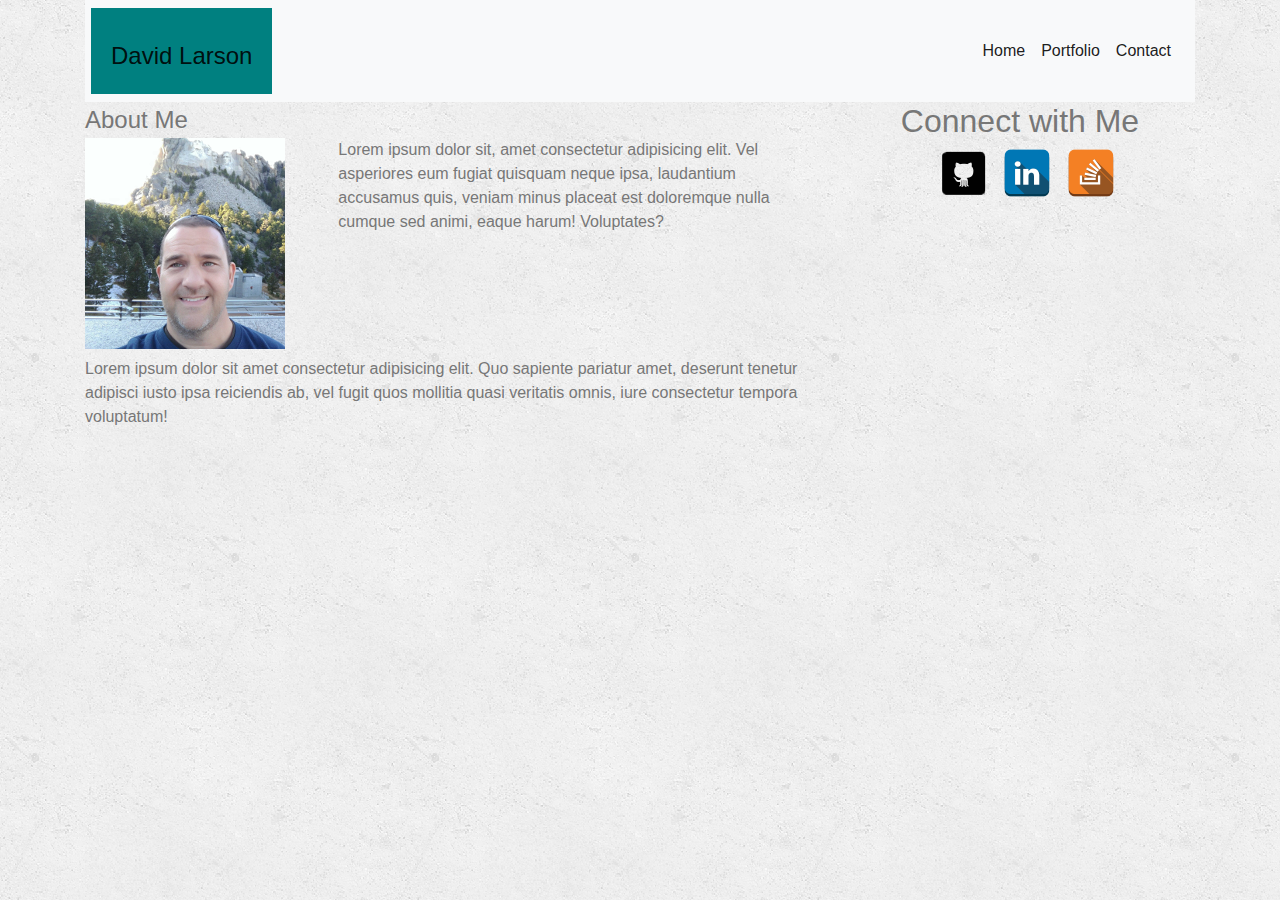
==== index.html @ 9925c3b7 "first commit. basic page template complete." ====
<!doctype <!DOCTYPE html>
<html>
    <head>
        <meta charset="utf-8" />
        <meta http-equiv="X-UA-Compatible" content="IE=edge">
        <title>David Larson Portfolio</title>
        <meta name="viewport" content="width=device-width, initial-scale=1">
        <link rel="stylesheet" href="https://maxcdn.bootstrapcdn.com/bootstrap/4.0.0/css/bootstrap.min.css" integrity="sha384-Gn5384xqQ1aoWXA+058RXPxPg6fy4IWvTNh0E263XmFcJlSAwiGgFAW/dAiS6JXm" crossorigin="anonymous">
        <link rel="stylesheet" href="./style.css">
        <script src="main.js"></script>
        <meta name="viewport" content="width=device-width, initial-scale=1, shrink-to-fit=no">
    </head>
<body>
  <div class="container">   
        <nav class="navbar navbar-expand-lg navbar-light bg-light">
                <a class="navbar-brand" href="index.html">David Larson</a>
                <button class="navbar-toggler" type="button" data-toggle="collapse" data-target="#navbarSupportedContent" aria-controls="navbarSupportedContent" aria-expanded="false" aria-label="Toggle navigation">
                        <span class="navbar-toggler-icon"></span>
                      </button>
                    <div class="collapse navbar-collapse navbar-right" id="navbarSupportedContent">
                        <ul class="nav navbar-nav ml-auto w-100 justify-content-end">
                            <li class="nav-item active">
                            <a class="nav-link" href="index.html">Home</a>
                            </li>
                            <li class="nav-item active">
                            <a class="nav-link" href="#">Portfolio</a>
                            </li>
                            <li class="nav-item active">
                                <a class="nav-link" href="#">Contact</a>
                            </li>
                        </ul>
                    </div> <!--close navbar div-->
            </nav>
            
        <div class="row"><!--main content row-->
            <div class="col-md-8 col-xs-12">
                <div class="row contenthead text-left">About Me</div>
                    <div class="row justify-content-center">
                    <div class="col-md-4 col-xs-12" >
                    <img src="./images/profile.png" alt="profile image" class="img-fluid"/>
                    </div>
                    <div class="col-md-8 col-xs-12" >
                        <p>Lorem ipsum dolor sit, amet consectetur adipisicing elit. Vel asperiores eum fugiat quisquam neque ipsa, laudantium accusamus quis, veniam minus placeat est doloremque nulla cumque sed animi, eaque harum! Voluptates?</p>
                    </div> 
                    <div class="col-md-12 mt-2 col-xs-12">
                        <p>Lorem ipsum dolor sit amet consectetur adipisicing elit. Quo sapiente pariatur amet, deserunt tenetur adipisci iusto ipsa reiciendis ab, vel fugit quos mollitia quasi veritatis omnis, iure consectetur tempora voluptatum!</p>
                    </div>
                </div>
            </div><!--close first main column div-->

            <div class="col-md-4 col-xs-12">
                    <div class="row"> 
                            <div class="col-md-12 col-xs-12">
                                <h2 class="text-center">Connect with Me</h2>
                            </div>
                        </div>
                        <div class="row">
                                <div id="connectdivider" class="col-md-8 col-xs-12 mx-auto divider"></div>
                        </div>
                        <div class="row justify-content-center zoomin">
                                <div class="col-md-2  col-xs-2">
                                        <a href="https://github.com/dvdlarson" target="_blank"><img  alt="contact on github" src="./images/gitimg.png"></a>
                                </div>   
                                <div class="col-md-2  col-xs-2">     
                                        <a href="https://www.linkedin.com/in/dvdlarson/" target="_blank"><img alt="contact on linked in" src="./images/linkedimg.png"></a>
                                </div>  
                                <div class="col-md-2  col-xs-2">   
                                        <a href="https://meta.stackoverflow.com/users/9207207/sonoflars" target="_blank"><img alt="contact on stack overflow" src="./images/stackimg.png"></a>
                                </div>
                                   
                         </div>   <!--close link row div-->
            
            </div><!--close second main column div-->

        </div><!--close main content row-->




    
</div> <!--close main container-->  
<script src="https://code.jquery.com/jquery-3.2.1.slim.min.js" integrity="sha384-KJ3o2DKtIkvYIK3UENzmM7KCkRr/rE9/Qpg6aAZGJwFDMVNA/GpGFF93hXpG5KkN" crossorigin="anonymous"></script>
<script src="https://cdnjs.cloudflare.com/ajax/libs/popper.js/1.12.9/umd/popper.min.js" integrity="sha384-ApNbgh9B+Y1QKtv3Rn7W3mgPxhU9K/ScQsAP7hUibX39j7fakFPskvXusvfa0b4Q" crossorigin="anonymous"></script>
<script src="https://maxcdn.bootstrapcdn.com/bootstrap/4.0.0/js/bootstrap.min.js" integrity="sha384-JZR6Spejh4U02d8jOt6vLEHfe/JQGiRRSQQxSfFWpi1MquVdAyjUar5+76PVCmYl" crossorigin="anonymous"></script>   
</body>
</html>
---- style.css ----
body {
    background-image:url("./images/concrete.png");
    color:#777777;
    font-family:'Arial', 'Helvetica Neue', Helvetica, sans-serif;
}

.navbar-brand {
    font-size:24px;
    color:#777777;
    background-color:teal;
    padding:30px 20px 20px 20px;
    position:relative;
    left:-10px;
  
}


.contenthead {
    font-size:24px;
    font-family:sans-serif;
    color:#777777;
    padding-left:15px;
}
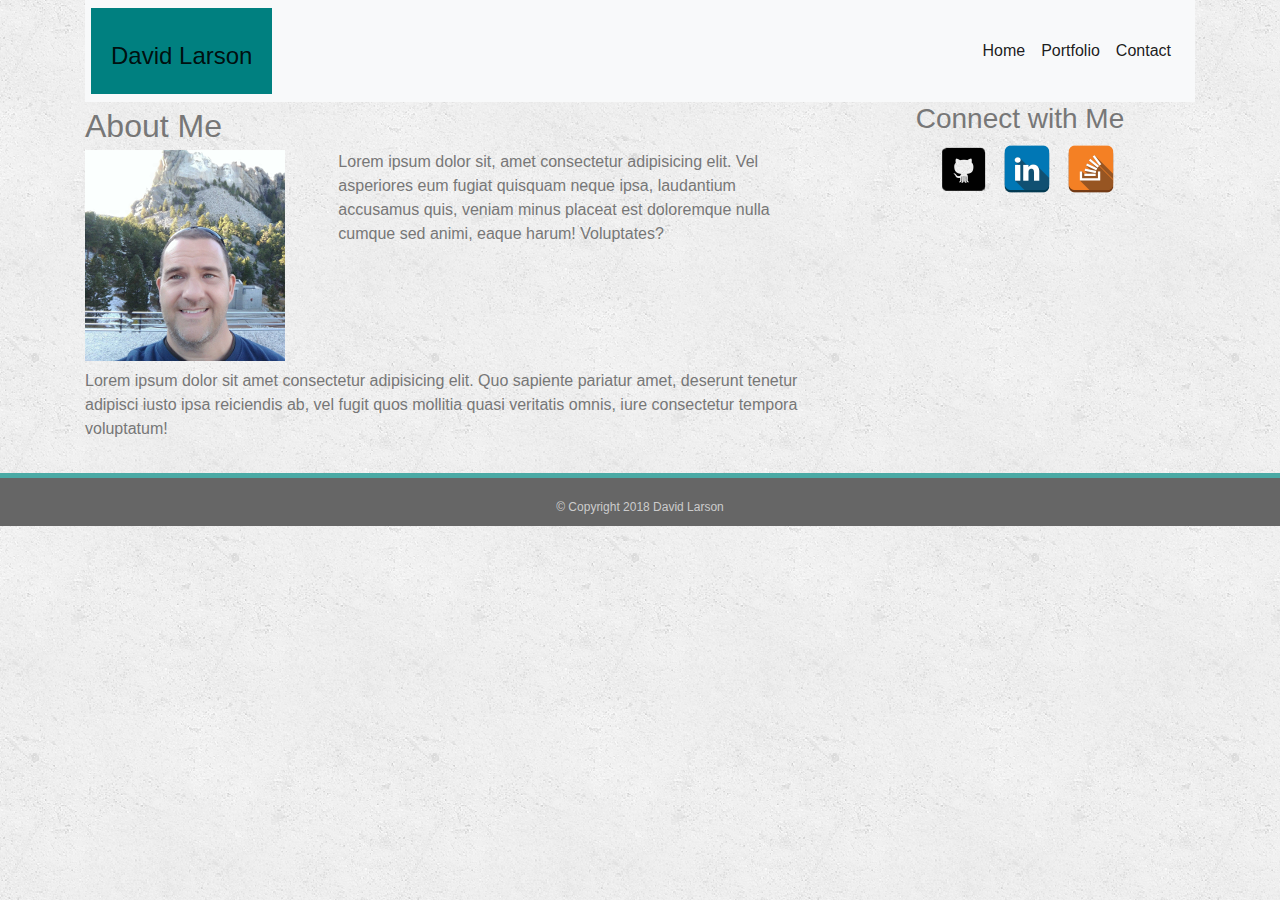
==== commit 69e5a8db: "added footer to template, contact page complete" ====
--- a/index.html
+++ b/index.html
@@ -23,19 +23,19 @@
                             <a class="nav-link" href="index.html">Home</a>
                             </li>
                             <li class="nav-item active">
-                            <a class="nav-link" href="#">Portfolio</a>
+                            <a class="nav-link" href="portfolio.html">Portfolio</a>
                             </li>
                             <li class="nav-item active">
-                                <a class="nav-link" href="#">Contact</a>
+                                <a class="nav-link" href="contact.html">Contact</a>
                             </li>
                         </ul>
                     </div> <!--close navbar div-->
             </nav>
             
         <div class="row"><!--main content row-->
-            <div class="col-md-8 col-xs-12">
+            <div class="col-md-8 col-xs-12 mb-3">
                 <div class="row contenthead text-left">About Me</div>
-                    <div class="row justify-content-center">
+                    <div class="row justify-content-left">
                     <div class="col-md-4 col-xs-12" >
                     <img src="./images/profile.png" alt="profile image" class="img-fluid"/>
                     </div>
@@ -48,10 +48,10 @@
                 </div>
             </div><!--close first main column div-->
 
-            <div class="col-md-4 col-xs-12">
+            <div class="col-md-4 col-xs-12 mb-3">
                     <div class="row"> 
                             <div class="col-md-12 col-xs-12">
-                                <h2 class="text-center">Connect with Me</h2>
+                                <h3 class="text-center">Connect with Me</h3>
                             </div>
                         </div>
                         <div class="row">
@@ -79,6 +79,7 @@
 
     
 </div> <!--close main container-->  
+<footer class="footer navbar-fixed-bottom">&copy; Copyright 2018 David Larson</footer>
 <script src="https://code.jquery.com/jquery-3.2.1.slim.min.js" integrity="sha384-KJ3o2DKtIkvYIK3UENzmM7KCkRr/rE9/Qpg6aAZGJwFDMVNA/GpGFF93hXpG5KkN" crossorigin="anonymous"></script>
 <script src="https://cdnjs.cloudflare.com/ajax/libs/popper.js/1.12.9/umd/popper.min.js" integrity="sha384-ApNbgh9B+Y1QKtv3Rn7W3mgPxhU9K/ScQsAP7hUibX39j7fakFPskvXusvfa0b4Q" crossorigin="anonymous"></script>
 <script src="https://maxcdn.bootstrapcdn.com/bootstrap/4.0.0/js/bootstrap.min.js" integrity="sha384-JZR6Spejh4U02d8jOt6vLEHfe/JQGiRRSQQxSfFWpi1MquVdAyjUar5+76PVCmYl" crossorigin="anonymous"></script>   
--- a/style.css
+++ b/style.css
@@ -16,8 +16,26 @@
 
 
 .contenthead {
-    font-size:24px;
+    font-size:32px;
     font-family:sans-serif;
     color:#777777;
     padding-left:15px;
 }
+
+footer {
+    border-top-width:5px;
+    border-top-style:solid;
+    border-top-color:#4aaaa5;
+    background-color:#666666;
+    text-align:center;
+    font-size:12px;
+    color:#cccccc;
+    padding-top:20px;
+    padding-bottom:10px;
+}
+
+form {
+    width:100%;
+    padding-left:10px;
+    padding-right:10px;
+}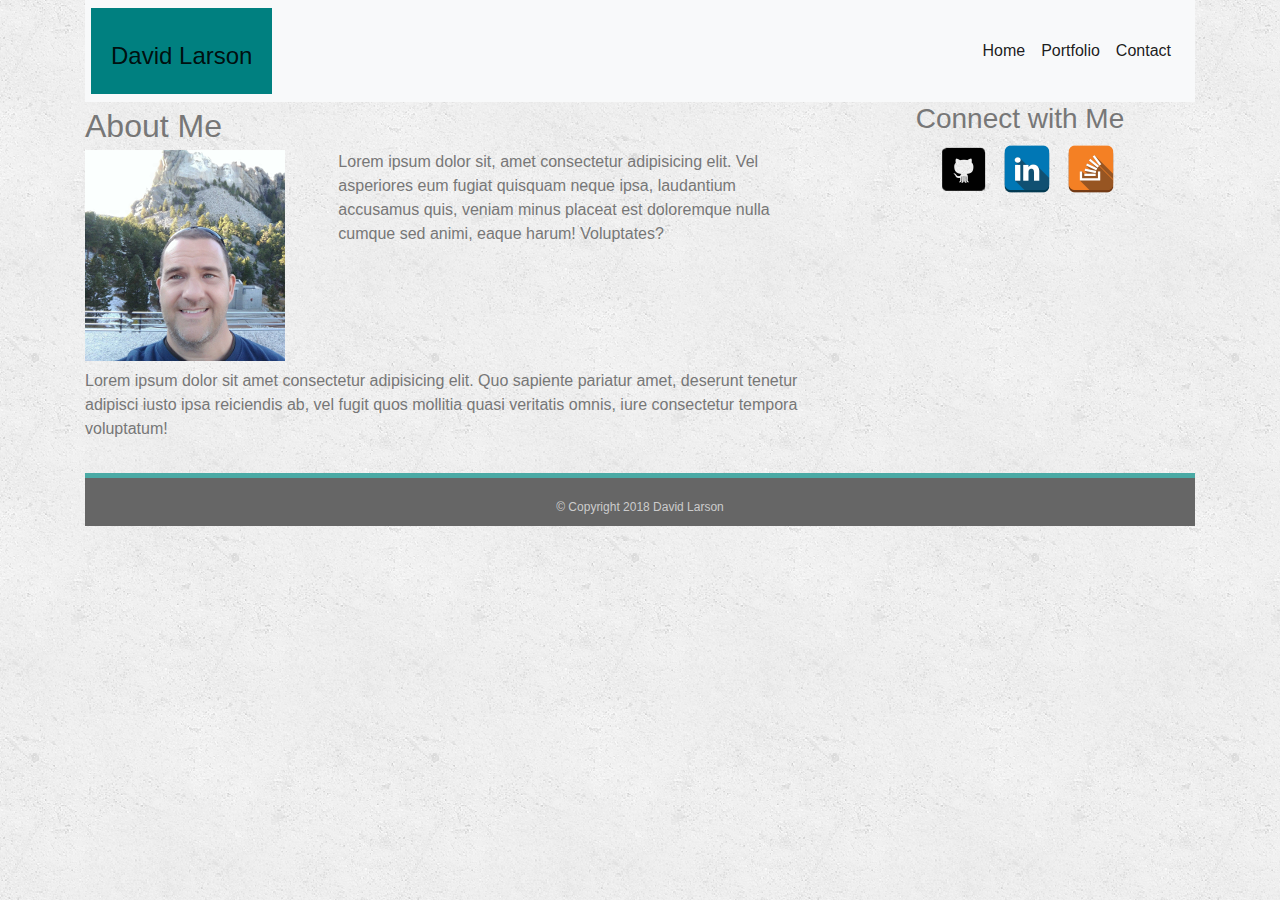
==== commit 27a61cb3: "adjusted footer into container" ====
--- a/index.html
+++ b/index.html
@@ -77,9 +77,9 @@
 
 
 
-    
+        <footer class="footer navbar-fixed-bottom">&copy; Copyright 2018 David Larson</footer>   
 </div> <!--close main container-->  
-<footer class="footer navbar-fixed-bottom">&copy; Copyright 2018 David Larson</footer>
+
 <script src="https://code.jquery.com/jquery-3.2.1.slim.min.js" integrity="sha384-KJ3o2DKtIkvYIK3UENzmM7KCkRr/rE9/Qpg6aAZGJwFDMVNA/GpGFF93hXpG5KkN" crossorigin="anonymous"></script>
 <script src="https://cdnjs.cloudflare.com/ajax/libs/popper.js/1.12.9/umd/popper.min.js" integrity="sha384-ApNbgh9B+Y1QKtv3Rn7W3mgPxhU9K/ScQsAP7hUibX39j7fakFPskvXusvfa0b4Q" crossorigin="anonymous"></script>
 <script src="https://maxcdn.bootstrapcdn.com/bootstrap/4.0.0/js/bootstrap.min.js" integrity="sha384-JZR6Spejh4U02d8jOt6vLEHfe/JQGiRRSQQxSfFWpi1MquVdAyjUar5+76PVCmYl" crossorigin="anonymous"></script>   
--- a/style.css
+++ b/style.css
@@ -38,4 +38,37 @@
     width:100%;
     padding-left:10px;
     padding-right:10px;
+}
+
+.projectblock {
+    float:left;
+    width:250px;
+    height:200px;
+    margin-left:25px;
+    margin-bottom:25px;
+    margin-right:25px;    
+}
+
+span.blocklabel {
+    position:relative;
+    bottom:75px;
+    width: 100%;
+    text-align:center;
+    color:ghostwhite;
+    font-weight:bold;
+    padding:25px 0px 25px 0px;
+    font-size:16px;
+    background-color:#4aaaa5;
+    z-index:1;
+    filter: alpha(opacity=90); /* internet explorer */
+    -khtml-opacity: 0.9;      /* khtml, old safari */
+    -moz-opacity: 0.9;       /* mozilla, netscape */
+    opacity: 0.9;           /* fx, safari, opera */
+}
+
+card {
+    width: 18rem;
+    margin-left:auto;
+    margin-top:20px;
+    margin-bottom:20px;
 }